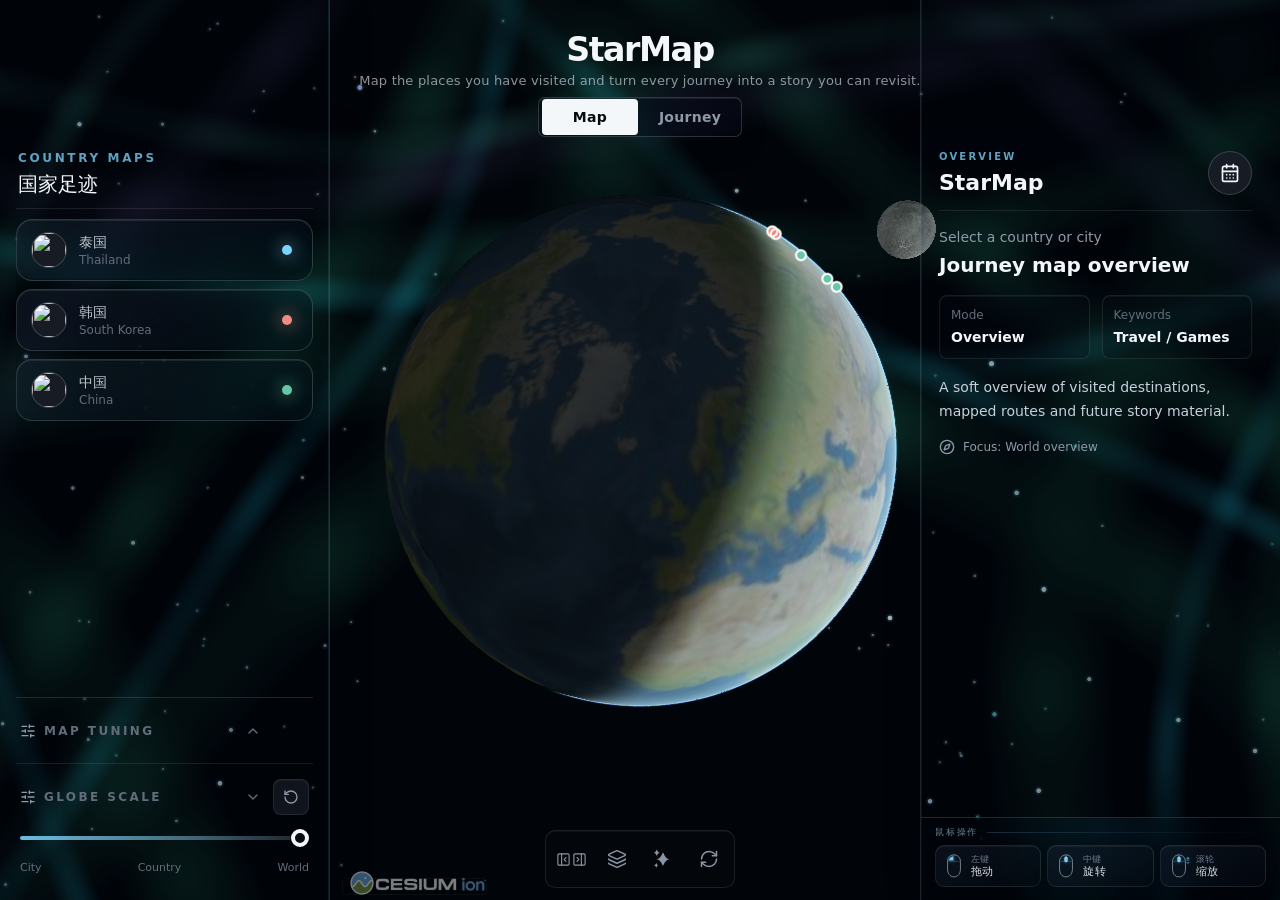
==== starmap/index.html @ 5b6d4397 "Publish personal travel showcase" ====
<!doctype html>
<html lang="en">
  <head>
    <link rel="stylesheet" href="/starmap/cesium/Widgets/widgets.css">
    <script src="/starmap/cesium/Cesium.js"></script>

    <meta charset="UTF-8" />
    <link rel="icon" type="image/svg+xml" href="/starmap/favicon.svg" />
    <meta name="viewport" content="width=device-width, initial-scale=1.0" />
    <title>StarMap</title>
    <script type="module" crossorigin src="/starmap/assets/index-BPZtnL9H.js"></script>
    <link rel="stylesheet" crossorigin href="/starmap/assets/index-D-K6stoV.css">
  </head>
  <body>
    <div id="root"></div>
  </body>
</html>
---- starmap/cesium/Widgets/widgets.css ----
/* packages/widgets/Source/shared.css */
.cesium-svgPath-svg {
  position: absolute;
  top: 0;
  left: 0;
  width: 100%;
  height: 100%;
  overflow: hidden;
}
.cesium-button {
  display: inline-block;
  position: relative;
  background: #303336;
  border: 1px solid #444;
  color: #edffff;
  fill: #edffff;
  border-radius: 4px;
  padding: 5px 12px;
  margin: 2px 3px;
  cursor: pointer;
  overflow: hidden;
  -moz-user-select: none;
  -webkit-user-select: none;
  -ms-user-select: none;
  user-select: none;
}
.cesium-button:focus {
  color: #fff;
  fill: #fff;
  border-color: #ea4;
  outline: none;
}
.cesium-button:hover {
  color: #fff;
  fill: #fff;
  background: #48b;
  border-color: #aef;
  box-shadow: 0 0 8px #fff;
}
.cesium-button:active {
  color: #000;
  fill: #000;
  background: #adf;
  border-color: #fff;
  box-shadow: 0 0 8px #fff;
}
.cesium-button:disabled,
.cesium-button-disabled,
.cesium-button-disabled:focus,
.cesium-button-disabled:hover,
.cesium-button-disabled:active {
  background: #303336;
  border-color: #444;
  color: #646464;
  fill: #646464;
  box-shadow: none;
  cursor: default;
}
.cesium-button option {
  background-color: #000;
  color: #eee;
}
.cesium-button option:disabled {
  color: #777;
}
.cesium-button input,
.cesium-button label {
  cursor: pointer;
}
.cesium-button input {
  vertical-align: sub;
}
.cesium-toolbar-button {
  box-sizing: border-box;
  width: 32px;
  height: 32px;
  border-radius: 14%;
  padding: 0;
  vertical-align: middle;
  z-index: 0;
}
.cesium-performanceDisplay-defaultContainer {
  position: absolute;
  top: 50px;
  right: 10px;
  text-align: right;
}
.cesium-performanceDisplay {
  background-color: rgba(40, 40, 40, 0.7);
  padding: 7px;
  border-radius: 5px;
  border: 1px solid #444;
  font: bold 12px sans-serif;
}
.cesium-performanceDisplay-fps {
  color: #e52;
}
.cesium-performanceDisplay-throttled {
  color: #a42;
}
.cesium-performanceDisplay-ms {
  color: #de3;
}

/* packages/widgets/Source/Animation/Animation.css */
.cesium-animation-theme {
  visibility: hidden;
  display: block;
  position: absolute;
  z-index: -100;
}
.cesium-animation-themeNormal {
  color: #222;
}
.cesium-animation-themeHover {
  color: #4488b0;
}
.cesium-animation-themeSelect {
  color: #242;
}
.cesium-animation-themeDisabled {
  color: #333;
}
.cesium-animation-themeKnob {
  color: #222;
}
.cesium-animation-themePointer {
  color: #2e2;
}
.cesium-animation-themeSwoosh {
  color: #8ac;
}
.cesium-animation-themeSwooshHover {
  color: #aef;
}
.cesium-animation-svgText {
  fill: #edffff;
  font-family: Sans-Serif;
  font-size: 15px;
  text-anchor: middle;
}
.cesium-animation-blank {
  fill: #000;
  fill-opacity: 0.01;
  stroke: none;
}
.cesium-animation-rectButton {
  cursor: pointer;
  -moz-user-select: none;
  -webkit-user-select: none;
  -ms-user-select: none;
  user-select: none;
}
.cesium-animation-rectButton .cesium-animation-buttonGlow {
  fill: #fff;
  stroke: none;
  display: none;
}
.cesium-animation-rectButton:hover .cesium-animation-buttonGlow {
  display: block;
}
.cesium-animation-rectButton .cesium-animation-buttonPath {
  fill: #edffff;
}
.cesium-animation-rectButton .cesium-animation-buttonMain {
  stroke: #444;
  stroke-width: 1.2;
}
.cesium-animation-rectButton:hover .cesium-animation-buttonMain {
  stroke: #aef;
}
.cesium-animation-rectButton:active .cesium-animation-buttonMain {
  fill: #abd6ff;
}
.cesium-animation-buttonDisabled {
  -moz-user-select: none;
  -webkit-user-select: none;
  -ms-user-select: none;
  user-select: none;
}
.cesium-animation-buttonDisabled .cesium-animation-buttonMain {
  stroke: #555;
}
.cesium-animation-buttonDisabled .cesium-animation-buttonPath {
  fill: #818181;
}
.cesium-animation-buttonDisabled .cesium-animation-buttonGlow {
  display: none;
}
.cesium-animation-buttonToggled .cesium-animation-buttonGlow {
  display: block;
  fill: #2e2;
}
.cesium-animation-buttonToggled .cesium-animation-buttonMain {
  stroke: #2e2;
}
.cesium-animation-buttonToggled:hover .cesium-animation-buttonGlow {
  fill: #fff;
}
.cesium-animation-buttonToggled:hover .cesium-animation-buttonMain {
  stroke: #2e2;
}
.cesium-animation-shuttleRingG {
  cursor: pointer;
}
.cesium-animation-shuttleRingPointer {
  cursor: pointer;
}
.cesium-animation-shuttleRingPausePointer {
  cursor: pointer;
}
.cesium-animation-shuttleRingBack {
  fill: #181818;
  fill-opacity: 0.8;
  stroke: #333;
  stroke-width: 1.2;
}
.cesium-animation-shuttleRingSwoosh line {
  stroke: #8ac;
  stroke-width: 3;
  stroke-opacity: 0.2;
  stroke-linecap: round;
}
.cesium-animation-knobOuter {
  cursor: pointer;
  stroke: #444;
  stroke-width: 1.2;
}
.cesium-animation-knobInner {
  cursor: pointer;
}

/* packages/widgets/Source/BaseLayerPicker/BaseLayerPicker.css */
.cesium-baseLayerPicker-selected {
  position: absolute;
  top: 0;
  left: 0;
  width: 100%;
  height: 100%;
  border: none;
}
.cesium-baseLayerPicker-dropDown {
  display: block;
  position: absolute;
  box-sizing: content-box;
  top: auto;
  right: 0;
  width: 320px;
  max-height: 500px;
  margin-top: 5px;
  background-color: rgba(38, 38, 38, 0.75);
  border: 1px solid #444;
  padding: 6px;
  overflow: auto;
  border-radius: 10px;
  -moz-user-select: none;
  -webkit-user-select: none;
  -ms-user-select: none;
  user-select: none;
  transform: translate(0, -20%);
  visibility: hidden;
  opacity: 0;
  transition:
    visibility 0s 0.2s,
    opacity 0.2s ease-in,
    transform 0.2s ease-in;
}
.cesium-baseLayerPicker-dropDown-visible {
  transform: translate(0, 0);
  visibility: visible;
  opacity: 1;
  transition: opacity 0.2s ease-out, transform 0.2s ease-out;
}
.cesium-baseLayerPicker-sectionTitle {
  display: block;
  font-family: sans-serif;
  font-size: 16pt;
  text-align: left;
  color: #edffff;
  margin-bottom: 4px;
}
.cesium-baseLayerPicker-choices {
  margin-bottom: 5px;
}
.cesium-baseLayerPicker-categoryTitle {
  color: #edffff;
  font-size: 11pt;
}
.cesium-baseLayerPicker-choices {
  display: block;
  border: 1px solid #888;
  border-radius: 5px;
  padding: 5px 0;
}
.cesium-baseLayerPicker-item {
  display: inline-block;
  vertical-align: top;
  margin: 2px 5px;
  width: 64px;
  text-align: center;
  cursor: pointer;
}
.cesium-baseLayerPicker-itemLabel {
  display: block;
  font-family: sans-serif;
  font-size: 8pt;
  text-align: center;
  vertical-align: middle;
  color: #edffff;
  cursor: pointer;
  word-wrap: break-word;
}
.cesium-baseLayerPicker-item:hover .cesium-baseLayerPicker-itemLabel,
.cesium-baseLayerPicker-item:focus .cesium-baseLayerPicker-itemLabel {
  text-decoration: underline;
}
.cesium-baseLayerPicker-itemIcon {
  display: inline-block;
  position: relative;
  width: inherit;
  height: auto;
  background-size: 100% 100%;
  border: solid 1px #444;
  border-radius: 9px;
  color: #edffff;
  margin: 0;
  padding: 0;
  cursor: pointer;
  box-sizing: border-box;
}
.cesium-baseLayerPicker-item:hover .cesium-baseLayerPicker-itemIcon {
  border-color: #fff;
  box-shadow: 0 0 8px #fff, 0 0 8px #fff;
}
.cesium-baseLayerPicker-selectedItem .cesium-baseLayerPicker-itemLabel {
  color: rgb(189, 236, 248);
}
.cesium-baseLayerPicker-selectedItem .cesium-baseLayerPicker-itemIcon {
  border: double 4px rgb(189, 236, 248);
}

/* packages/engine/Source/Widget/CesiumWidget.css */
.cesium-widget {
  font-family: sans-serif;
  font-size: 16px;
  overflow: hidden;
  display: block;
  position: relative;
  top: 0;
  left: 0;
  width: 100%;
  height: 100%;
}
.cesium-widget,
.cesium-widget canvas {
  width: 100%;
  height: 100%;
  touch-action: none;
}
.cesium-widget-credits {
  display: block;
  position: absolute;
  bottom: 0;
  left: 0;
  color: #fff;
  font-size: 10px;
  text-shadow: 0px 0px 2px #000000;
  padding-right: 5px;
}
.cesium-widget-errorPanel {
  position: absolute;
  top: 0;
  right: 0;
  bottom: 0;
  left: 0;
  text-align: center;
  background: rgba(0, 0, 0, 0.7);
  z-index: 99999;
}
.cesium-widget-errorPanel:before {
  display: inline-block;
  vertical-align: middle;
  height: 100%;
  content: "";
}
.cesium-widget-errorPanel-content {
  width: 75%;
  max-width: 500px;
  display: inline-block;
  text-align: left;
  vertical-align: middle;
  border: 1px solid #510c00;
  border-radius: 7px;
  background-color: #f0d9d5;
  font-size: 14px;
  color: #510c00;
}
.cesium-widget-errorPanel-content.expanded {
  max-width: 75%;
}
.cesium-widget-errorPanel-header {
  font-size: 18px;
  font-family:
    "Open Sans",
    Verdana,
    Geneva,
    sans-serif;
  background: #d69d93;
  border-bottom: 2px solid #510c00;
  padding-bottom: 10px;
  border-radius: 3px 3px 0 0;
  padding: 15px;
}
.cesium-widget-errorPanel-scroll {
  overflow: auto;
  font-family:
    "Open Sans",
    Verdana,
    Geneva,
    sans-serif;
  white-space: pre-wrap;
  padding: 0 15px;
  margin: 10px 0 20px 0;
}
.cesium-widget-errorPanel-buttonPanel {
  padding: 0 15px;
  margin: 10px 0 20px 0;
  text-align: right;
}
.cesium-widget-errorPanel-buttonPanel button {
  border-color: #510c00;
  background: #d69d93;
  color: #202020;
  margin: 0;
}
.cesium-widget-errorPanel-buttonPanel button:focus {
  border-color: #510c00;
  background: #f0d9d5;
  color: #510c00;
}
.cesium-widget-errorPanel-buttonPanel button:hover {
  border-color: #510c00;
  background: #f0d9d5;
  color: #510c00;
}
.cesium-widget-errorPanel-buttonPanel button:active {
  border-color: #510c00;
  background: #b17b72;
  color: #510c00;
}
.cesium-widget-errorPanel-more-details {
  text-decoration: underline;
  cursor: pointer;
}
.cesium-widget-errorPanel-more-details:hover {
  color: #2b0700;
}

/* packages/widgets/Source/CesiumInspector/CesiumInspector.css */
.cesium-cesiumInspector {
  border-radius: 5px;
  transition: width ease-in-out 0.25s;
  background: rgba(48, 51, 54, 0.8);
  border: 1px solid #444;
  color: #edffff;
  display: inline-block;
  position: relative;
  padding: 4px 12px;
  -moz-user-select: none;
  -webkit-user-select: none;
  -ms-user-select: none;
  user-select: none;
  overflow: hidden;
}
.cesium-cesiumInspector-button {
  text-align: center;
  font-size: 11pt;
}
.cesium-cesiumInspector-visible .cesium-cesiumInspector-button {
  border-bottom: 1px solid #aaa;
  padding-bottom: 3px;
}
.cesium-cesiumInspector input:enabled,
.cesium-cesiumInspector-button {
  cursor: pointer;
}
.cesium-cesiumInspector-visible {
  width: 185px;
  height: auto;
}
.cesium-cesiumInspector-hidden {
  width: 122px;
  height: 17px;
}
.cesium-cesiumInspector-sectionContent {
  max-height: 600px;
}
.cesium-cesiumInspector-section-collapsed .cesium-cesiumInspector-sectionContent {
  max-height: 0;
  padding: 0 !important;
  overflow: hidden;
}
.cesium-cesiumInspector-dropDown {
  margin: 5px 0;
  font-family: sans-serif;
  font-size: 10pt;
  width: 185px;
}
.cesium-cesiumInspector-frustumStatistics {
  padding-left: 10px;
  padding: 5px;
  background-color: rgba(80, 80, 80, 0.75);
}
.cesium-cesiumInspector-pickButton {
  background-color: rgba(0, 0, 0, 0.3);
  border: 1px solid #444;
  color: #edffff;
  border-radius: 5px;
  padding: 3px 7px;
  cursor: pointer;
  -moz-user-select: none;
  -webkit-user-select: none;
  -ms-user-select: none;
  user-select: none;
  margin: 0 auto;
}
.cesium-cesiumInspector-pickButton:focus {
  outline: none;
}
.cesium-cesiumInspector-pickButton:active,
.cesium-cesiumInspector-pickButtonHighlight {
  color: #000;
  background: #adf;
  border-color: #fff;
  box-shadow: 0 0 8px #fff;
}
.cesium-cesiumInspector-center {
  text-align: center;
}
.cesium-cesiumInspector-sectionHeader {
  font-weight: bold;
  font-size: 10pt;
  margin: 0;
  cursor: pointer;
}
.cesium-cesiumInspector-pickSection {
  border: 1px solid #aaa;
  border-radius: 5px;
  padding: 3px;
  margin-bottom: 5px;
}
.cesium-cesiumInspector-sectionContent {
  margin-bottom: 10px;
  transition: max-height 0.25s;
}
.cesium-cesiumInspector-tileText {
  padding-bottom: 10px;
  border-bottom: 1px solid #aaa;
}
.cesium-cesiumInspector-relativeText {
  padding-top: 10px;
}
.cesium-cesiumInspector-sectionHeader::before {
  margin-right: 5px;
  content: "-";
  width: 1ch;
  display: inline-block;
}
.cesium-cesiumInspector-section-collapsed .cesium-cesiumInspector-sectionHeader::before {
  content: "+";
}

/* packages/widgets/Source/Cesium3DTilesInspector/Cesium3DTilesInspector.css */
ul.cesium-cesiumInspector-statistics {
  margin: 0;
  padding-top: 3px;
  padding-bottom: 3px;
}
ul.cesium-cesiumInspector-statistics + ul.cesium-cesiumInspector-statistics {
  border-top: 1px solid #aaa;
}
.cesium-cesiumInspector-slider {
  margin-top: 5px;
}
.cesium-cesiumInspector-slider input[type=number] {
  text-align: left;
  background-color: #222;
  outline: none;
  border: 1px solid #444;
  color: #edffff;
  width: 100px;
  border-radius: 3px;
  padding: 1px;
  margin-left: 10px;
  cursor: auto;
}
.cesium-cesiumInspector-slider input[type=number]::-webkit-outer-spin-button,
.cesium-cesiumInspector-slider input[type=number]::-webkit-inner-spin-button {
  -webkit-appearance: none;
  margin: 0;
}
.cesium-cesiumInspector-slider input[type=range] {
  margin-left: 5px;
  vertical-align: middle;
}
.cesium-cesiumInspector-hide .cesium-cesiumInspector-styleEditor {
  display: none;
}
.cesium-cesiumInspector-styleEditor {
  padding: 10px;
  border-radius: 5px;
  background: rgba(48, 51, 54, 0.8);
  border: 1px solid #444;
}
.cesium-cesiumInspector-styleEditor textarea {
  width: 100%;
  height: 300px;
  background: transparent;
  color: #edffff;
  border: none;
  padding: 0;
  white-space: pre;
  overflow-wrap: normal;
  overflow-x: auto;
}
.cesium-3DTilesInspector {
  width: 300px;
  pointer-events: all;
}
.cesium-3DTilesInspector-statistics {
  font-size: 11px;
}
.cesium-3DTilesInspector-disabledElementsInfo {
  margin: 5px 0 0 0;
  padding: 0 0 0 20px;
  color: #eed202;
}
.cesium-3DTilesInspector div,
.cesium-3DTilesInspector input[type=range] {
  width: 100%;
  box-sizing: border-box;
}
.cesium-cesiumInspector-error {
  color: #ff9e9e;
  overflow: auto;
}
.cesium-3DTilesInspector .cesium-cesiumInspector-section {
  margin-top: 3px;
}
.cesium-3DTilesInspector .cesium-cesiumInspector-sectionHeader + .cesium-cesiumInspector-show {
  border-top: 1px solid white;
}
input.cesium-cesiumInspector-url {
  overflow: hidden;
  white-space: nowrap;
  overflow-x: scroll;
  background-color: transparent;
  color: white;
  outline: none;
  border: none;
  height: 1em;
  width: 100%;
}
.cesium-cesiumInspector .field-group {
  display: table;
}
.cesium-cesiumInspector .field-group > label {
  display: table-cell;
  font-weight: bold;
}
.cesium-cesiumInspector .field-group > .field {
  display: table-cell;
  width: 100%;
}

/* packages/widgets/Source/VoxelInspector/VoxelInspector.css */
.cesium-VoxelInspector {
  width: 300px;
  pointer-events: all;
}
.cesium-VoxelInspector div,
.cesium-VoxelInspector input[type=range] {
  width: 100%;
  box-sizing: border-box;
}
.cesium-VoxelInspector .cesium-cesiumInspector-section {
  margin-top: 3px;
}
.cesium-VoxelInspector .cesium-cesiumInspector-sectionHeader + .cesium-cesiumInspector-show {
  border-top: 1px solid white;
}

/* packages/widgets/Source/FullscreenButton/FullscreenButton.css */
.cesium-button.cesium-fullscreenButton {
  display: block;
  width: 100%;
  height: 100%;
  margin: 0;
  border-radius: 0;
}

/* packages/widgets/Source/VRButton/VRButton.css */
.cesium-button.cesium-vrButton {
  display: block;
  width: 100%;
  height: 100%;
  margin: 0;
  border-radius: 0;
}

/* packages/widgets/Source/Geocoder/Geocoder.css */
.cesium-viewer-geocoderContainer .cesium-geocoder-input {
  border: solid 1px #444;
  background-color: rgba(40, 40, 40, 0.7);
  color: white;
  display: inline-block;
  vertical-align: middle;
  width: 0;
  height: 32px;
  margin: 0;
  padding: 0 32px 0 0;
  border-radius: 0;
  box-sizing: border-box;
  transition: width ease-in-out 0.25s, background-color 0.2s ease-in-out;
  -webkit-appearance: none;
}
.cesium-viewer-geocoderContainer:hover .cesium-geocoder-input {
  border-color: #aef;
  box-shadow: 0 0 8px #fff;
}
.cesium-viewer-geocoderContainer .cesium-geocoder-input:focus {
  border-color: #ea4;
  background-color: rgba(15, 15, 15, 0.9);
  box-shadow: none;
  outline: none;
}
.cesium-viewer-geocoderContainer:hover .cesium-geocoder-input,
.cesium-viewer-geocoderContainer .cesium-geocoder-input:focus,
.cesium-viewer-geocoderContainer .cesium-geocoder-input-wide {
  padding-left: 4px;
  width: 250px;
}
.cesium-viewer-geocoderContainer .search-results {
  position: absolute;
  background-color: #000;
  color: #eee;
  overflow-y: auto;
  opacity: 0.8;
  width: 100%;
}
.cesium-viewer-geocoderContainer .search-results ul {
  list-style-type: none;
  margin: 0;
  padding: 0;
}
.cesium-viewer-geocoderContainer .search-results ul li {
  font-size: 14px;
  padding: 3px 10px;
}
.cesium-viewer-geocoderContainer .search-results ul li:hover {
  cursor: pointer;
}
.cesium-viewer-geocoderContainer .search-results ul li.active {
  background: #48b;
}
.cesium-geocoder-searchButton {
  background-color: #303336;
  display: inline-block;
  position: absolute;
  cursor: pointer;
  width: 32px;
  top: 1px;
  right: 1px;
  height: 30px;
  vertical-align: middle;
  fill: #edffff;
}
.cesium-geocoder-searchButton:hover {
  background-color: #48b;
}

/* packages/widgets/Source/InfoBox/InfoBox.css */
.cesium-infoBox {
  display: block;
  position: absolute;
  top: 50px;
  right: 0;
  width: 40%;
  max-width: 480px;
  background: rgba(38, 38, 38, 0.95);
  color: #edffff;
  border: 1px solid #444;
  border-right: none;
  border-top-left-radius: 7px;
  border-bottom-left-radius: 7px;
  box-shadow: 0 0 10px 1px #000;
  transform: translate(100%, 0);
  visibility: hidden;
  opacity: 0;
  transition:
    visibility 0s 0.2s,
    opacity 0.2s ease-in,
    transform 0.2s ease-in;
}
.cesium-infoBox-visible {
  transform: translate(0, 0);
  visibility: visible;
  opacity: 1;
  transition: opacity 0.2s ease-out, transform 0.2s ease-out;
}
.cesium-infoBox-title {
  display: block;
  height: 20px;
  padding: 5px 30px 5px 25px;
  background: rgba(84, 84, 84, 1);
  border-top-left-radius: 7px;
  text-align: center;
  text-overflow: ellipsis;
  white-space: nowrap;
  overflow: hidden;
  box-sizing: content-box;
}
.cesium-infoBox-bodyless .cesium-infoBox-title {
  border-bottom-left-radius: 7px;
}
button.cesium-infoBox-camera {
  display: block;
  position: absolute;
  top: 4px;
  left: 4px;
  width: 22px;
  height: 22px;
  background: transparent;
  border-color: transparent;
  border-radius: 3px;
  padding: 0 5px;
  margin: 0;
}
button.cesium-infoBox-close {
  display: block;
  position: absolute;
  top: 5px;
  right: 5px;
  height: 20px;
  background: transparent;
  border: none;
  border-radius: 2px;
  font-weight: bold;
  font-size: 16px;
  padding: 0 5px;
  margin: 0;
  color: #edffff;
}
button.cesium-infoBox-close:focus {
  background: rgba(238, 136, 0, 0.44);
  outline: none;
}
button.cesium-infoBox-close:hover {
  background: #888;
  color: #000;
}
button.cesium-infoBox-close:active {
  background: #a00;
  color: #000;
}
.cesium-infoBox-bodyless .cesium-infoBox-iframe {
  display: none;
}
.cesium-infoBox-iframe {
  border: none;
  width: 100%;
  width: calc(100% - 2px);
}

/* packages/widgets/Source/SceneModePicker/SceneModePicker.css */
span.cesium-sceneModePicker-wrapper {
  display: inline-block;
  position: relative;
  margin: 0 3px;
}
.cesium-sceneModePicker-visible {
  visibility: visible;
  opacity: 1;
  transition: opacity 0.25s linear;
}
.cesium-sceneModePicker-hidden {
  visibility: hidden;
  opacity: 0;
  transition: visibility 0s 0.25s, opacity 0.25s linear;
}
.cesium-sceneModePicker-wrapper .cesium-sceneModePicker-none {
  display: none;
}
.cesium-sceneModePicker-slide-svg {
  transition: left 2s;
  top: 0;
  left: 0;
}
.cesium-sceneModePicker-wrapper .cesium-sceneModePicker-dropDown-icon {
  box-sizing: border-box;
  padding: 0;
  margin: 3px 0;
}
.cesium-sceneModePicker-wrapper .cesium-sceneModePicker-button3D,
.cesium-sceneModePicker-wrapper .cesium-sceneModePicker-buttonColumbusView,
.cesium-sceneModePicker-wrapper .cesium-sceneModePicker-button2D {
  margin: 0 0 3px 0;
}
.cesium-sceneModePicker-wrapper .cesium-sceneModePicker-button3D .cesium-sceneModePicker-icon2D {
  left: 100%;
}
.cesium-sceneModePicker-wrapper .cesium-sceneModePicker-button3D .cesium-sceneModePicker-iconColumbusView {
  left: 200%;
}
.cesium-sceneModePicker-wrapper .cesium-sceneModePicker-buttonColumbusView .cesium-sceneModePicker-icon3D {
  left: -200%;
}
.cesium-sceneModePicker-wrapper .cesium-sceneModePicker-buttonColumbusView .cesium-sceneModePicker-icon2D {
  left: -100%;
}
.cesium-sceneModePicker-wrapper .cesium-sceneModePicker-button2D .cesium-sceneModePicker-icon3D {
  left: -100%;
}
.cesium-sceneModePicker-wrapper .cesium-sceneModePicker-button2D .cesium-sceneModePicker-iconColumbusView {
  left: 100%;
}
.cesium-sceneModePicker-wrapper .cesium-sceneModePicker-selected {
  border-color: #2e2;
  box-shadow: 0 0 8px #fff, 0 0 8px #fff;
}

/* packages/widgets/Source/ProjectionPicker/ProjectionPicker.css */
span.cesium-projectionPicker-wrapper {
  display: inline-block;
  position: relative;
  margin: 0 3px;
}
.cesium-projectionPicker-visible {
  visibility: visible;
  opacity: 1;
  transition: opacity 0.25s linear;
}
.cesium-projectionPicker-hidden {
  visibility: hidden;
  opacity: 0;
  transition: visibility 0s 0.25s, opacity 0.25s linear;
}
.cesium-projectionPicker-wrapper .cesium-projectionPicker-none {
  display: none;
}
.cesium-projectionPicker-wrapper .cesium-projectionPicker-dropDown-icon {
  box-sizing: border-box;
  padding: 0;
  margin: 3px 0;
}
.cesium-projectionPicker-wrapper .cesium-projectionPicker-buttonPerspective,
.cesium-projectionPicker-wrapper .cesium-projectionPicker-buttonOrthographic {
  margin: 0 0 3px 0;
}
.cesium-projectionPicker-wrapper .cesium-projectionPicker-buttonPerspective .cesium-projectionPicker-iconOrthographic {
  left: 100%;
}
.cesium-projectionPicker-wrapper .cesium-projectionPicker-buttonOrthographic .cesium-projectionPicker-iconPerspective {
  left: -100%;
}
.cesium-projectionPicker-wrapper .cesium-projectionPicker-selected {
  border-color: #2e2;
  box-shadow: 0 0 8px #fff, 0 0 8px #fff;
}

/* packages/widgets/Source/PerformanceWatchdog/PerformanceWatchdog.css */
.cesium-performance-watchdog-message-area {
  position: relative;
  background-color: yellow;
  color: black;
  padding: 10px;
}
.cesium-performance-watchdog-message {
  margin-right: 30px;
}
.cesium-performance-watchdog-message-dismiss {
  position: absolute;
  right: 0;
  margin: 0 10px 0 0;
}

/* packages/widgets/Source/NavigationHelpButton/NavigationHelpButton.css */
.cesium-navigationHelpButton-wrapper {
  position: relative;
  display: inline-block;
}
.cesium-navigation-help {
  visibility: hidden;
  position: absolute;
  top: 38px;
  right: 2px;
  width: 250px;
  border-radius: 10px;
  transform: scale(0.01);
  transform-origin: 234px -10px;
  transition: visibility 0s 0.25s, transform 0.25s ease-in;
}
.cesium-navigation-help-visible {
  visibility: visible;
  transform: scale(1);
  transition: transform 0.25s ease-out;
}
.cesium-navigation-help-instructions {
  border: 1px solid #444;
  background-color: rgba(38, 38, 38, 0.75);
  padding-bottom: 5px;
  border-radius: 0 0 10px 10px;
}
.cesium-click-navigation-help {
  display: none;
}
.cesium-touch-navigation-help {
  display: none;
  padding-top: 5px;
}
.cesium-click-navigation-help-visible {
  display: block;
}
.cesium-touch-navigation-help-visible {
  display: block;
}
.cesium-navigation-help-pan {
  color: #66ccff;
  font-weight: bold;
}
.cesium-navigation-help-zoom {
  color: #65fd00;
  font-weight: bold;
}
.cesium-navigation-help-rotate {
  color: #ffd800;
  font-weight: bold;
}
.cesium-navigation-help-tilt {
  color: #d800d8;
  font-weight: bold;
}
.cesium-navigation-help-details {
  color: #ffffff;
}
.cesium-navigation-button {
  color: #fff;
  background-color: transparent;
  border-bottom: none;
  border-top: 1px solid #444;
  border-right: 1px solid #444;
  margin: 0;
  width: 50%;
  cursor: pointer;
}
.cesium-navigation-button-icon {
  vertical-align: middle;
  padding: 5px 1px;
}
.cesium-navigation-button:focus {
  outline: none;
}
.cesium-navigation-button-left {
  border-radius: 10px 0 0 0;
  border-left: 1px solid #444;
}
.cesium-navigation-button-right {
  border-radius: 0 10px 0 0;
  border-left: none;
}
.cesium-navigation-button-selected {
  background-color: rgba(38, 38, 38, 0.75);
}
.cesium-navigation-button-unselected {
  background-color: rgba(0, 0, 0, 0.75);
}
.cesium-navigation-button-unselected:hover {
  background-color: rgba(76, 76, 76, 0.75);
}

/* packages/widgets/Source/SelectionIndicator/SelectionIndicator.css */
.cesium-selection-wrapper {
  position: absolute;
  width: 160px;
  height: 160px;
  pointer-events: none;
  visibility: hidden;
  opacity: 0;
  transition: visibility 0s 0.2s, opacity 0.2s ease-in;
}
.cesium-selection-wrapper-visible {
  visibility: visible;
  opacity: 1;
  transition: opacity 0.2s ease-out;
}
.cesium-selection-wrapper svg {
  fill: #2e2;
  stroke: #000;
  stroke-width: 1.1px;
}

/* packages/widgets/Source/Timeline/Timeline.css */
.cesium-timeline-main {
  position: relative;
  left: 0;
  bottom: 0;
  overflow: hidden;
  border: solid 1px #888;
  -moz-user-select: none;
  -webkit-user-select: none;
  -ms-user-select: none;
  user-select: none;
}
.cesium-timeline-trackContainer {
  width: 100%;
  overflow: auto;
  border-top: solid 1px #888;
  position: relative;
  top: 0;
  left: 0;
}
.cesium-timeline-tracks {
  position: absolute;
  top: 0;
  left: 0;
  width: 100%;
}
.cesium-timeline-needle {
  position: absolute;
  left: 0;
  top: 1.7em;
  bottom: 0;
  width: 1px;
  background: #f00;
}
.cesium-timeline-bar {
  position: relative;
  left: 0;
  top: 0;
  overflow: hidden;
  cursor: pointer;
  width: 100%;
  height: 1.7em;
  background:
    linear-gradient(
      to bottom,
      rgba(116, 117, 119, 0.8) 0%,
      rgba(58, 68, 82, 0.8) 11%,
      rgba(46, 50, 56, 0.8) 46%,
      rgba(53, 53, 53, 0.8) 81%,
      rgba(53, 53, 53, 0.8) 100%);
}
.cesium-timeline-ruler {
  visibility: hidden;
  white-space: nowrap;
  font-size: 80%;
  z-index: -200;
}
.cesium-timeline-highlight {
  position: absolute;
  bottom: 0;
  left: 0;
  background: #08f;
}
.cesium-timeline-ticLabel {
  position: absolute;
  top: 0;
  left: 0;
  white-space: nowrap;
  font-size: 80%;
  color: #eee;
}
.cesium-timeline-ticMain {
  position: absolute;
  bottom: 0;
  left: 0;
  width: 1px;
  height: 50%;
  background: #eee;
}
.cesium-timeline-ticSub {
  position: absolute;
  bottom: 0;
  left: 0;
  width: 1px;
  height: 33%;
  background: #aaa;
}
.cesium-timeline-ticTiny {
  position: absolute;
  bottom: 0;
  left: 0;
  width: 1px;
  height: 25%;
  background: #888;
}
.cesium-timeline-icon16 {
  display: block;
  position: absolute;
  width: 16px;
  height: 16px;
  background-image: url([data-uri]);
  background-repeat: no-repeat;
}

/* packages/widgets/Source/Viewer/Viewer.css */
.cesium-viewer {
  font-family: sans-serif;
  font-size: 16px;
  overflow: hidden;
  display: block;
  position: relative;
  top: 0;
  left: 0;
  width: 100%;
  height: 100%;
}
.cesium-viewer-cesiumWidgetContainer {
  width: 100%;
  height: 100%;
}
.cesium-viewer-bottom {
  display: block;
  position: absolute;
  bottom: 0;
  left: 0;
  padding-right: 5px;
}
.cesium-viewer .cesium-widget-credits {
  display: inline;
  position: static;
  bottom: auto;
  left: auto;
  padding-right: 0;
  color: #ffffff;
  font-size: 10px;
  text-shadow: 0 0 2px #000000;
}
.cesium-viewer-timelineContainer {
  position: absolute;
  bottom: 0;
  left: 169px;
  right: 29px;
  height: 27px;
  padding: 0;
  margin: 0;
  overflow: hidden;
  font-size: 14px;
}
.cesium-viewer-animationContainer {
  position: absolute;
  bottom: 0;
  left: 0;
  padding: 0;
  width: 169px;
  height: 112px;
}
.cesium-viewer-fullscreenContainer {
  position: absolute;
  bottom: 0;
  right: 0;
  padding: 0;
  width: 29px;
  height: 29px;
  overflow: hidden;
}
.cesium-viewer-vrContainer {
  position: absolute;
  bottom: 0;
  right: 0;
  padding: 0;
  width: 29px;
  height: 29px;
  overflow: hidden;
}
.cesium-viewer-toolbar {
  display: block;
  position: absolute;
  top: 5px;
  right: 5px;
}
.cesium-viewer-cesiumInspectorContainer {
  display: block;
  position: absolute;
  top: 50px;
  right: 10px;
}
.cesium-viewer-geocoderContainer {
  position: relative;
  display: inline-block;
  margin: 0 3px;
}
.cesium-viewer-cesium3DTilesInspectorContainer {
  display: block;
  position: absolute;
  top: 50px;
  right: 10px;
  max-height: calc(100% - 120px);
  box-sizing: border-box;
  overflow-y: auto;
  overflow-x: hidden;
}
.cesium-viewer-voxelInspectorContainer {
  display: block;
  position: absolute;
  top: 50px;
  right: 10px;
  max-height: calc(100% - 120px);
  box-sizing: border-box;
  overflow-y: auto;
  overflow-x: hidden;
}

/* packages/widgets/Source/I3SBuildingSceneLayerExplorer/I3SBuildingSceneLayerExplorer.css */
.cesium-viewer-i3s-explorer ul {
  list-style-type: none;
}
.cesium-viewer-i3s-explorer .layersList {
  padding: 0;
}
.cesium-viewer-i3s-explorer input {
  margin: 0 3px 0 0;
}
.cesium-viewer-i3s-explorer .expandItem {
  cursor: pointer;
  user-select: none;
  width: 20px;
}
.cesium-viewer-i3s-explorer .nested,
.cesium-viewer-i3s-explorer #bsl-wrapper {
  display: none;
}
.cesium-viewer-i3s-explorer .active {
  display: block;
}
.cesium-viewer-i3s-explorer .li-wrapper {
  display: flex;
  flex-direction: row;
  align-content: center;
}

/* packages/widgets/Source/widgets.css */
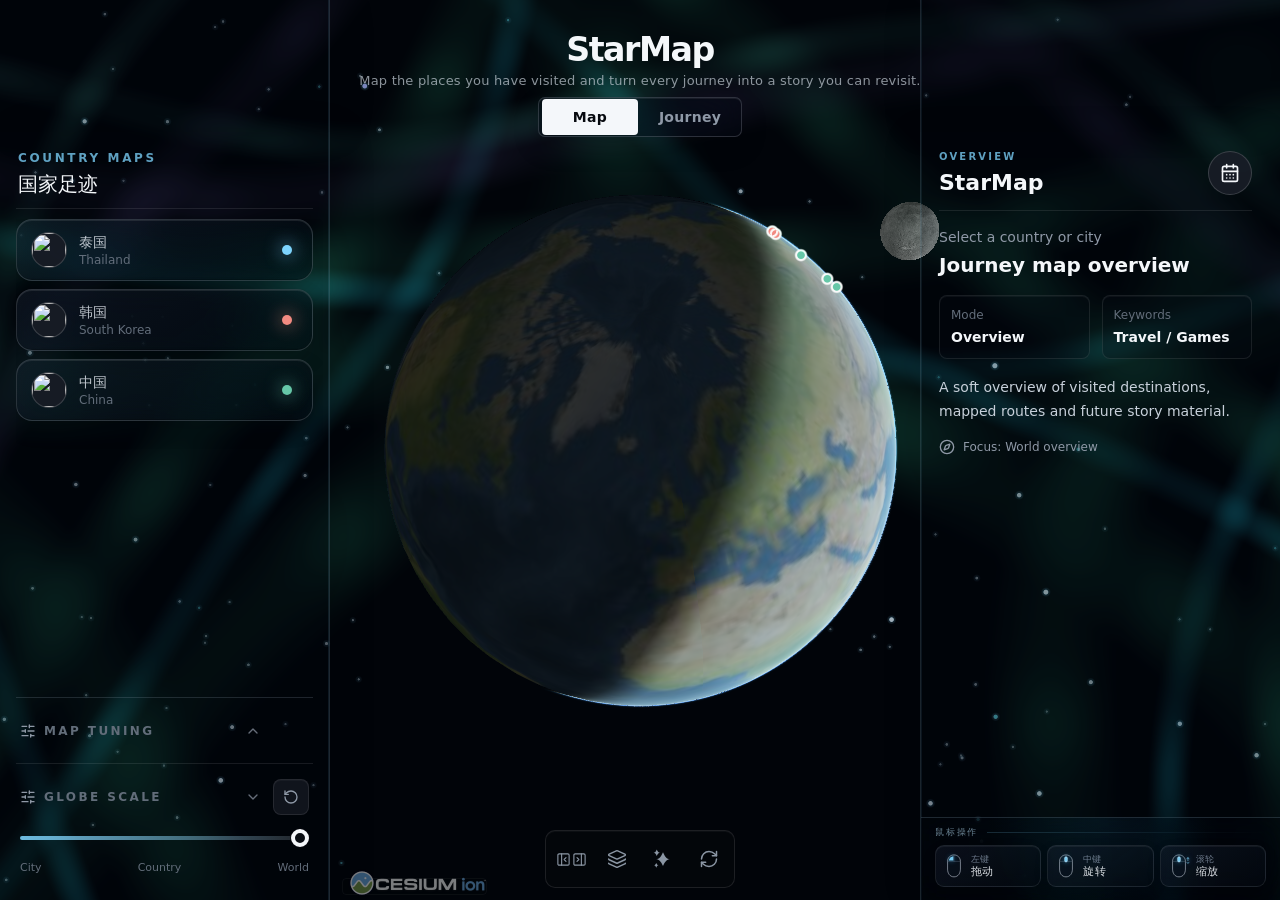
==== commit df0c9d36: "Enable online map sources in travel showcase" ====
--- a/starmap/index.html
+++ b/starmap/index.html
@@ -8,7 +8,7 @@
     <link rel="icon" type="image/svg+xml" href="/starmap/favicon.svg" />
     <meta name="viewport" content="width=device-width, initial-scale=1.0" />
     <title>StarMap</title>
-    <script type="module" crossorigin src="/starmap/assets/index-BPZtnL9H.js"></script>
+    <script type="module" crossorigin src="/starmap/assets/index-CqMJzk69.js"></script>
     <link rel="stylesheet" crossorigin href="/starmap/assets/index-D-K6stoV.css">
   </head>
   <body>
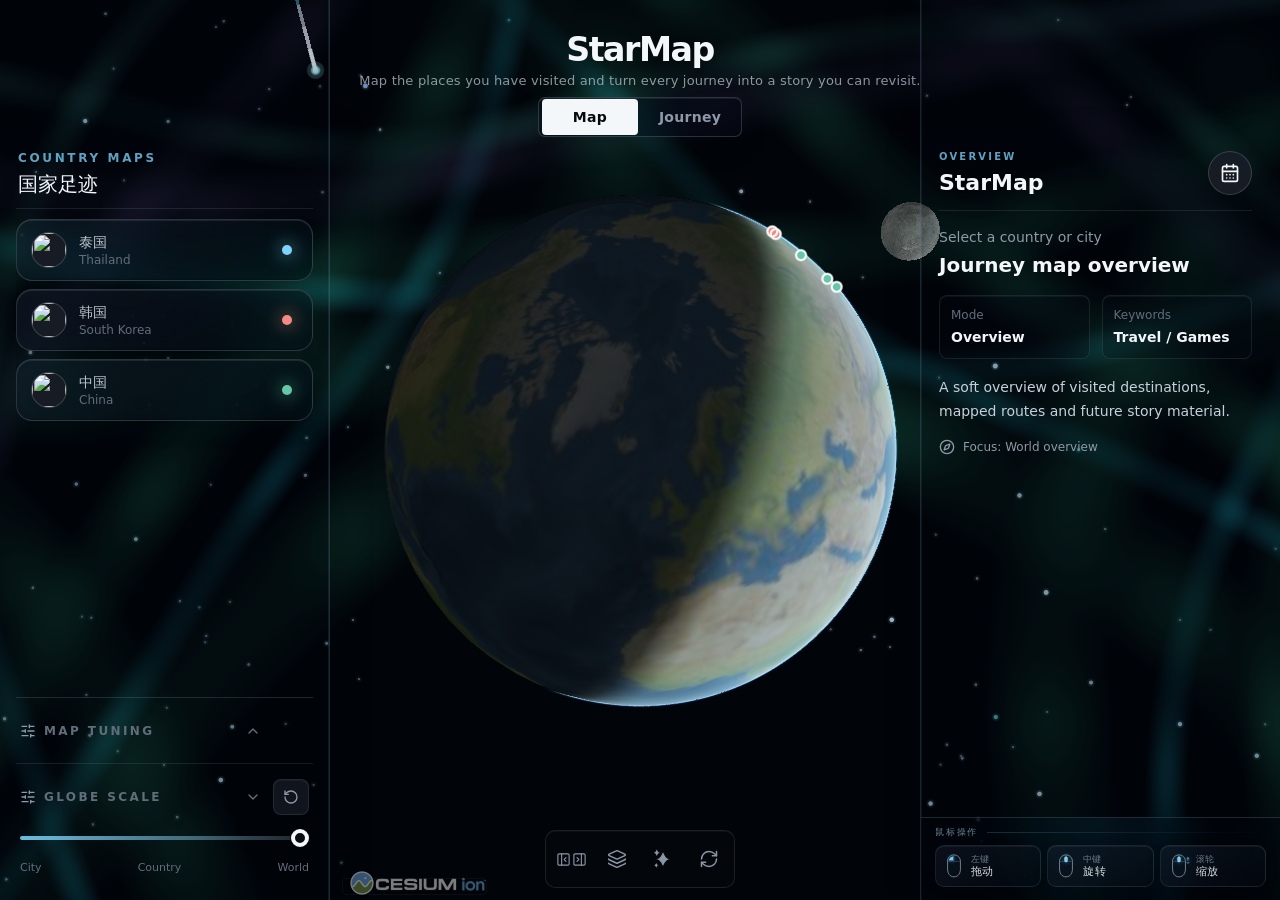
==== commit fc8075b8: "Publish readable showcase assets" ====
--- a/starmap/index.html
+++ b/starmap/index.html
@@ -8,8 +8,8 @@
     <link rel="icon" type="image/svg+xml" href="/starmap/favicon.svg" />
     <meta name="viewport" content="width=device-width, initial-scale=1.0" />
     <title>StarMap</title>
-    <script type="module" crossorigin src="/starmap/assets/index-CqMJzk69.js"></script>
-    <link rel="stylesheet" crossorigin href="/starmap/assets/index-D-K6stoV.css">
+    <script type="module" crossorigin src="/starmap/assets/index-BwRims7X.js"></script>
+    <link rel="stylesheet" crossorigin href="/starmap/assets/index-vOGsAhVO.css">
   </head>
   <body>
     <div id="root"></div>
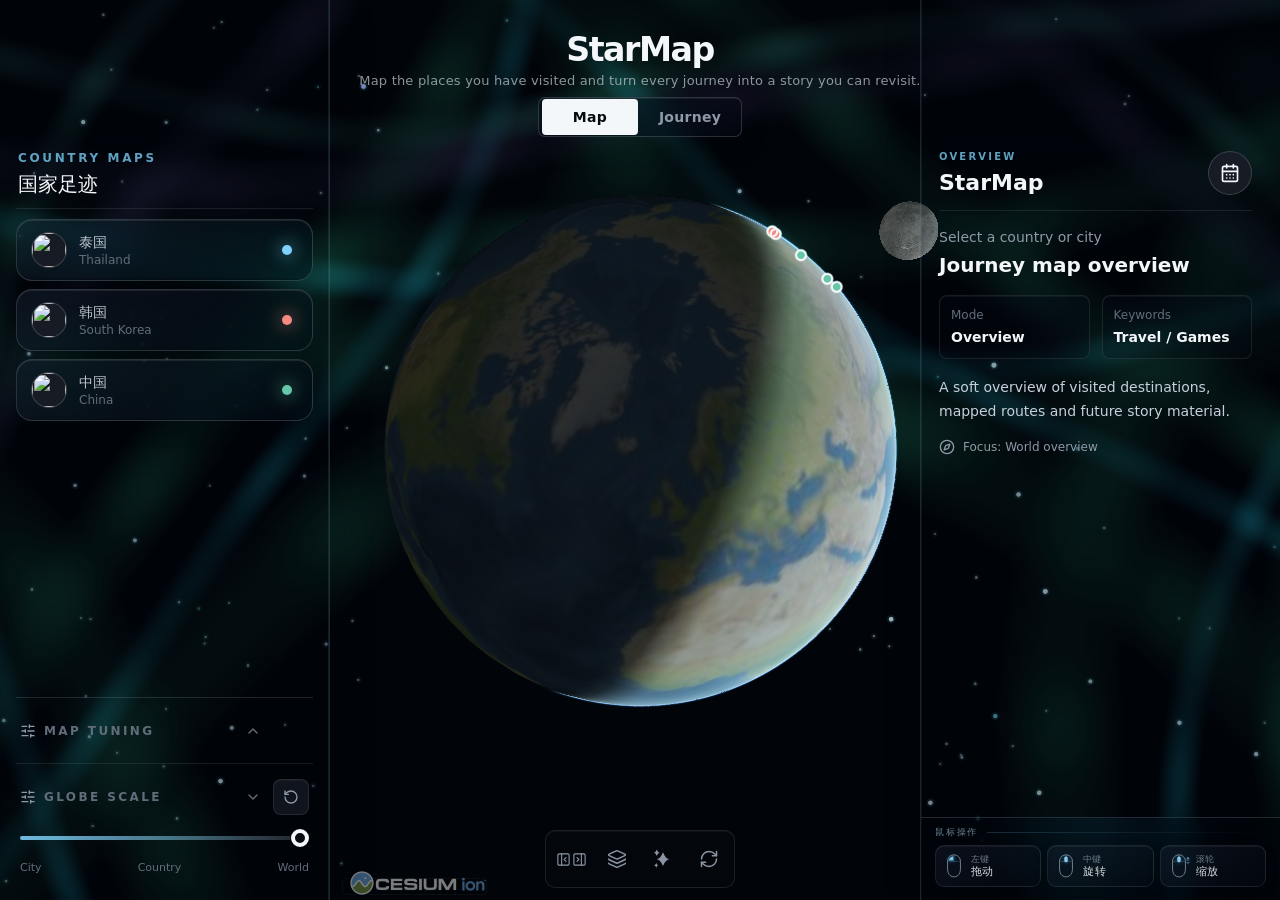
==== commit 24663118: "Add custom travel route showcase" ====
--- a/starmap/index.html
+++ b/starmap/index.html
@@ -8,8 +8,8 @@
     <link rel="icon" type="image/svg+xml" href="/starmap/favicon.svg" />
     <meta name="viewport" content="width=device-width, initial-scale=1.0" />
     <title>StarMap</title>
-    <script type="module" crossorigin src="/starmap/assets/index-BwRims7X.js"></script>
-    <link rel="stylesheet" crossorigin href="/starmap/assets/index-vOGsAhVO.css">
+    <script type="module" crossorigin src="/starmap/assets/index-DmLCyNQN.js"></script>
+    <link rel="stylesheet" crossorigin href="/starmap/assets/index-D4yS2Ijq.css">
   </head>
   <body>
     <div id="root"></div>
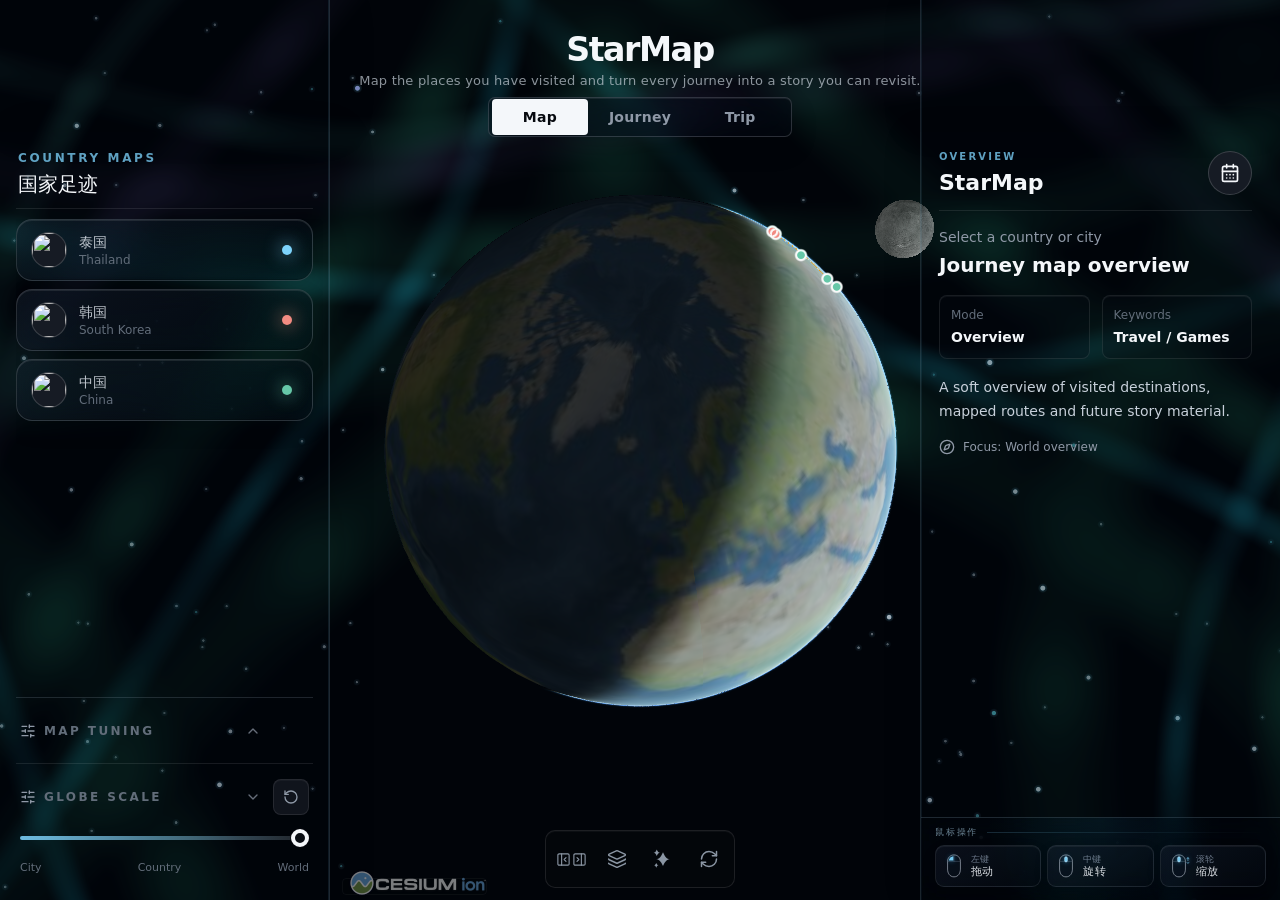
==== commit 58b48c0c: "Deploy StarMap Trip updates" ====
--- a/starmap/index.html
+++ b/starmap/index.html
@@ -8,8 +8,8 @@
     <link rel="icon" type="image/svg+xml" href="/starmap/favicon.svg" />
     <meta name="viewport" content="width=device-width, initial-scale=1.0" />
     <title>StarMap</title>
-    <script type="module" crossorigin src="/starmap/assets/index-DmLCyNQN.js"></script>
-    <link rel="stylesheet" crossorigin href="/starmap/assets/index-D4yS2Ijq.css">
+    <script type="module" crossorigin src="/starmap/assets/index-D1u3Ejzj.js"></script>
+    <link rel="stylesheet" crossorigin href="/starmap/assets/index-BYskYxn8.css">
   </head>
   <body>
     <div id="root"></div>
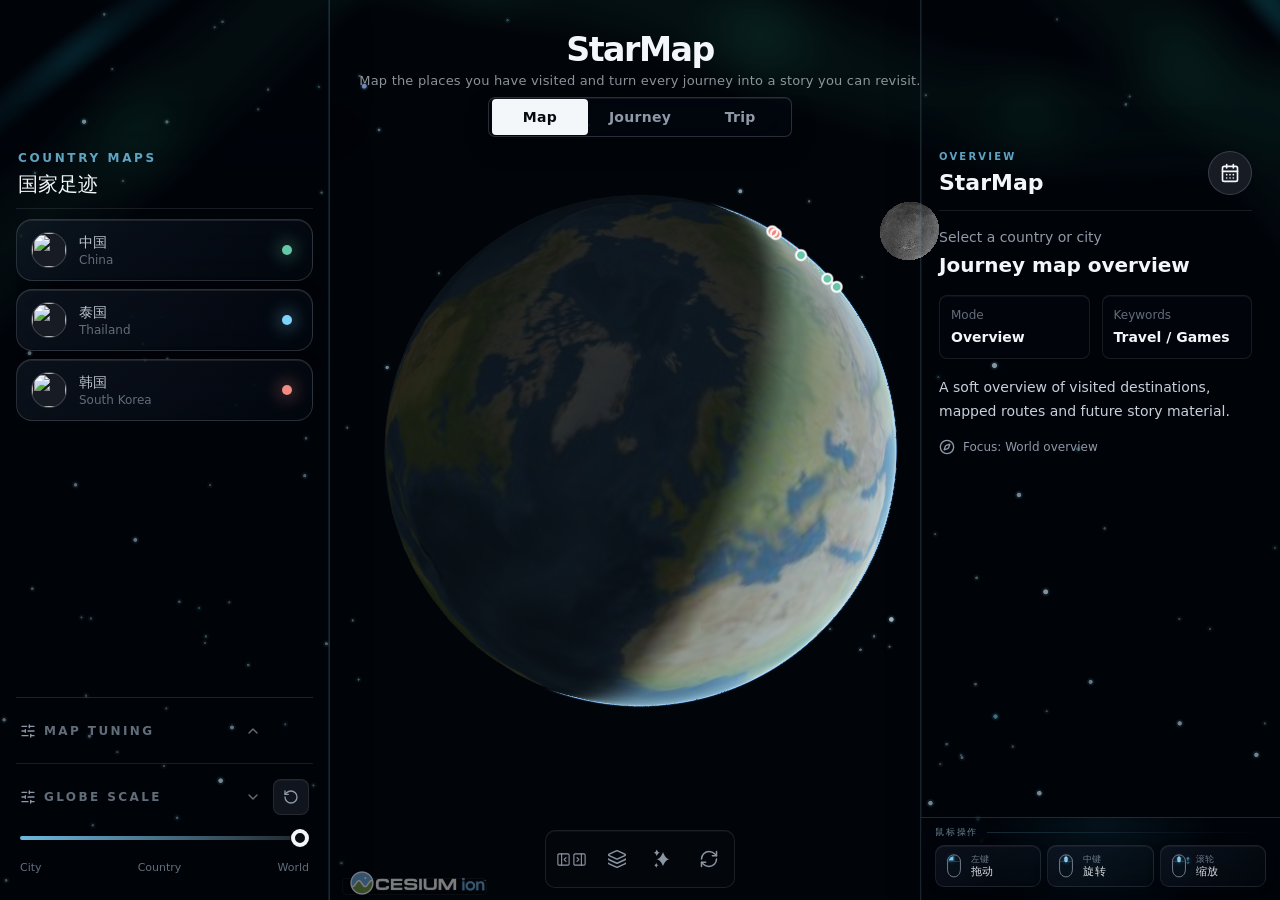
==== commit c2412acd: "Deploy latest StarMap showcase" ====
--- a/starmap/index.html
+++ b/starmap/index.html
@@ -8,7 +8,7 @@
     <link rel="icon" type="image/svg+xml" href="/starmap/favicon.svg" />
     <meta name="viewport" content="width=device-width, initial-scale=1.0" />
     <title>StarMap</title>
-    <script type="module" crossorigin src="/starmap/assets/index-D1u3Ejzj.js"></script>
+    <script type="module" crossorigin src="/starmap/assets/index-DeYvs6kK.js"></script>
     <link rel="stylesheet" crossorigin href="/starmap/assets/index-BYskYxn8.css">
   </head>
   <body>
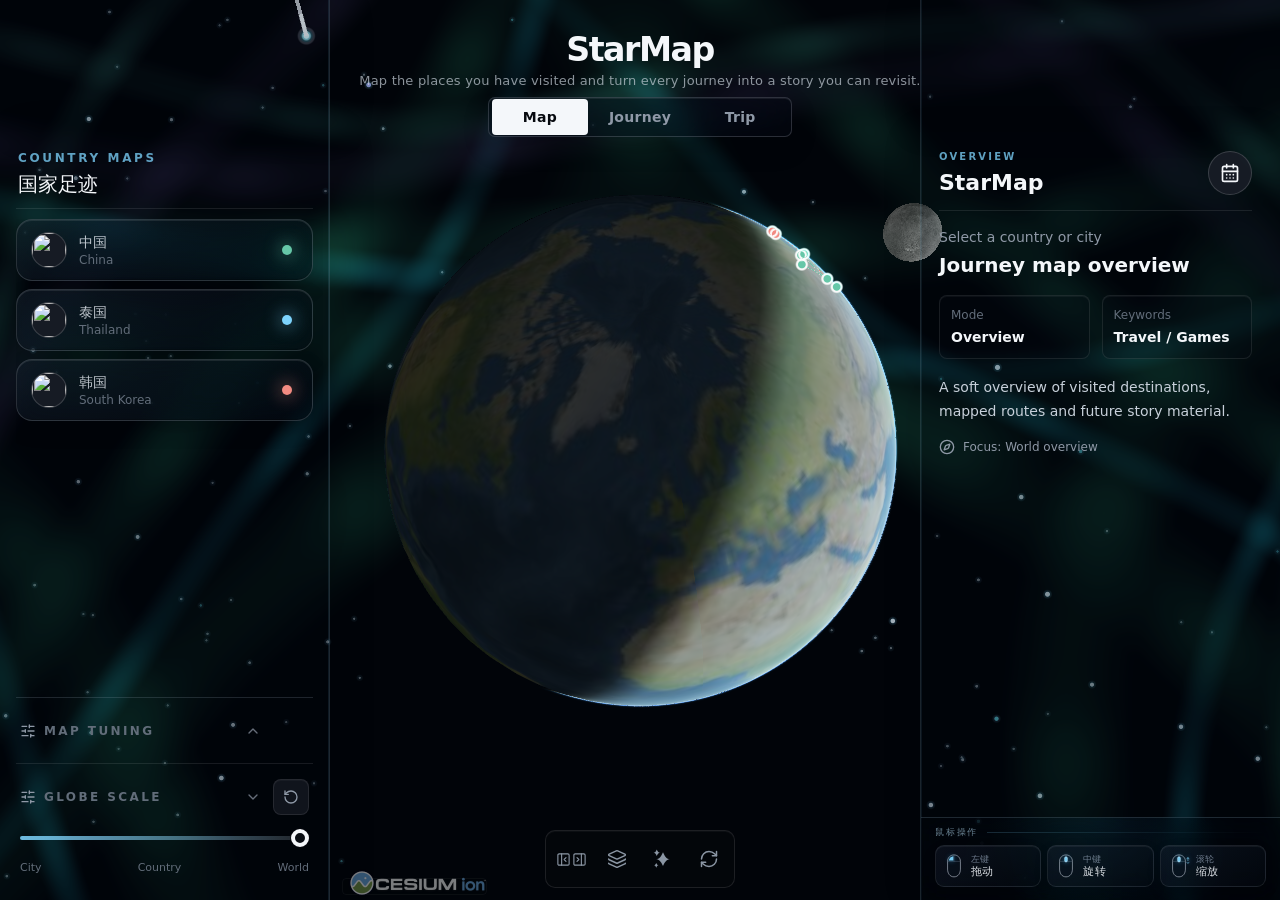
==== commit 3c2ad835: "Deploy latest StarMap showcase" ====
--- a/starmap/index.html
+++ b/starmap/index.html
@@ -8,7 +8,7 @@
     <link rel="icon" type="image/svg+xml" href="/starmap/favicon.svg" />
     <meta name="viewport" content="width=device-width, initial-scale=1.0" />
     <title>StarMap</title>
-    <script type="module" crossorigin src="/starmap/assets/index-DeYvs6kK.js"></script>
+    <script type="module" crossorigin src="/starmap/assets/index-BZvDq4b7.js"></script>
     <link rel="stylesheet" crossorigin href="/starmap/assets/index-BYskYxn8.css">
   </head>
   <body>
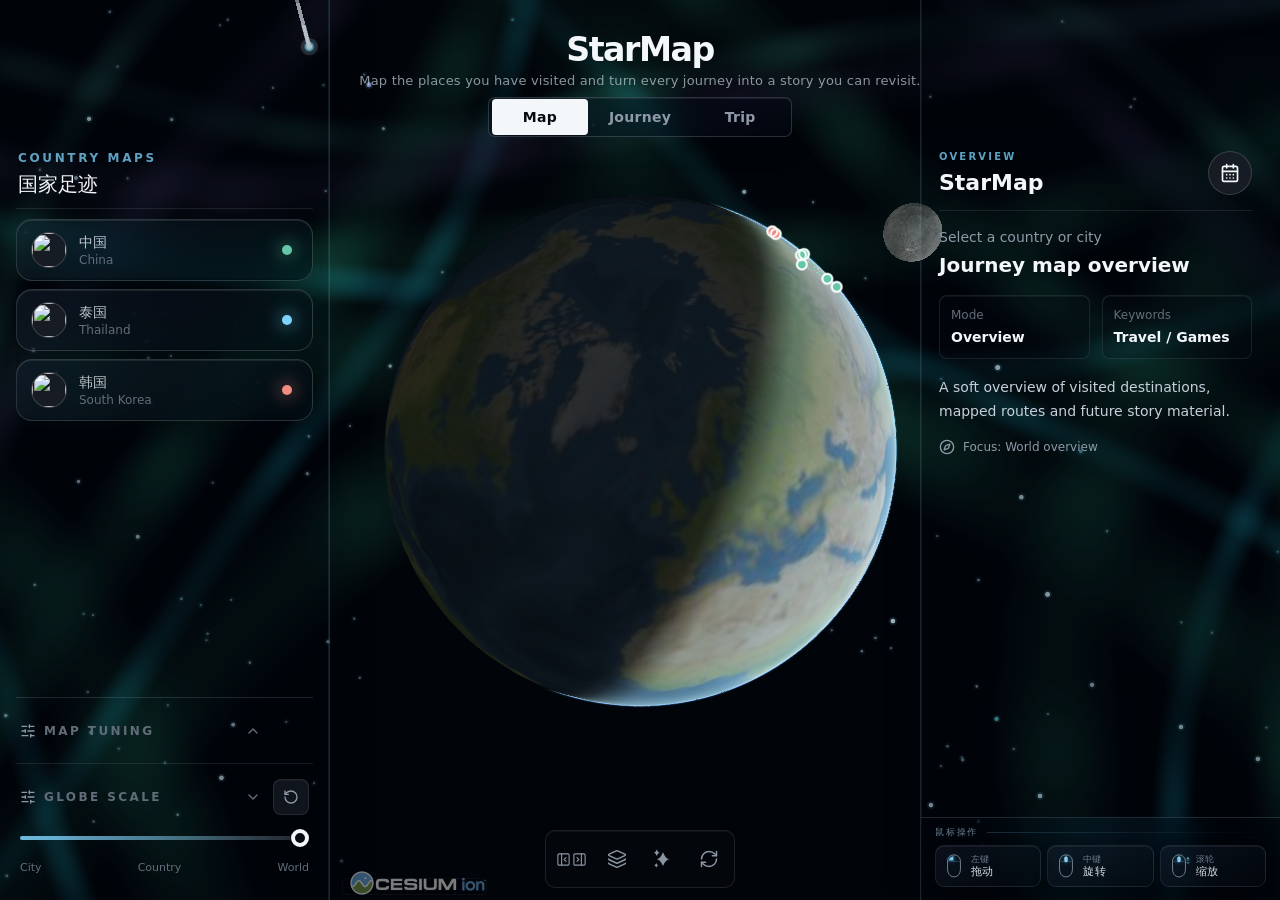
==== commit 2038aa61: "Deploy latest StarMap showcase" ====
--- a/starmap/index.html
+++ b/starmap/index.html
@@ -8,7 +8,7 @@
     <link rel="icon" type="image/svg+xml" href="/starmap/favicon.svg" />
     <meta name="viewport" content="width=device-width, initial-scale=1.0" />
     <title>StarMap</title>
-    <script type="module" crossorigin src="/starmap/assets/index-BZvDq4b7.js"></script>
+    <script type="module" crossorigin src="/starmap/assets/index-Mi9cCSuj.js"></script>
     <link rel="stylesheet" crossorigin href="/starmap/assets/index-BYskYxn8.css">
   </head>
   <body>
